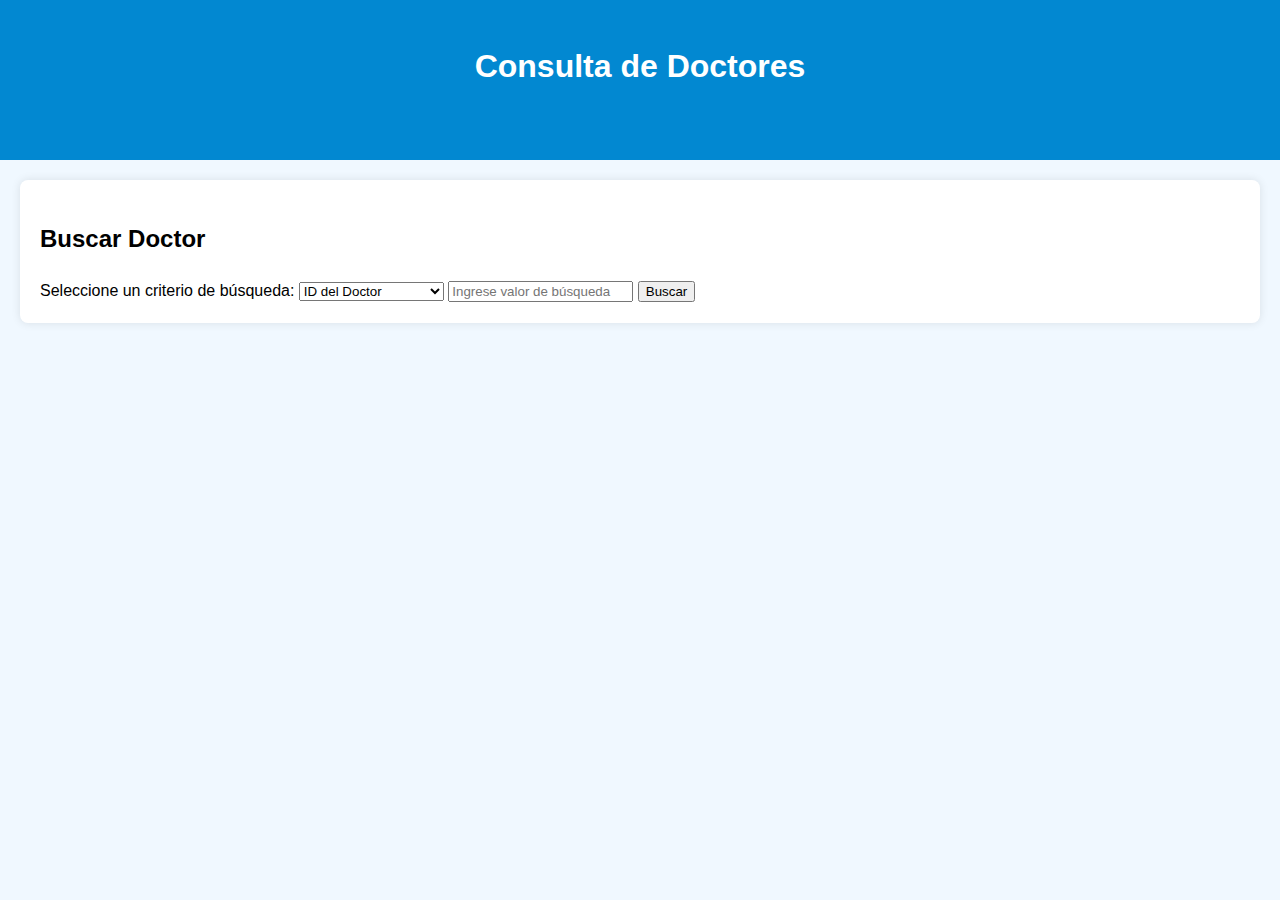
==== doctores.html @ 96857d21 "agregue paginas nuevas" ====
<!DOCTYPE html>
<html lang="es">
<head>
    <meta charset="UTF-8">
    <meta name="viewport" content="width=device-width, initial-scale=1.0">
    <link rel="stylesheet" href="styles.css">
    <title>Consulta de Doctores - Hospital General</title>
</head>
<body>
    <header>
        <h1>Consulta de Doctores</h1>
        <nav>
            <a href="index.html">Inicio</a>
        </nav>
    </header>

    <section>
        <h2>Buscar Doctor</h2>
        <form id="formDoctor">
            <label for="criterioBusquedaDoctor">Seleccione un criterio de búsqueda:</label>
            <select id="criterioBusquedaDoctor">
                <option value="id">ID del Doctor</option>
                <option value="nombre">Nombre del Doctor</option>
                <option value="especialidad">Especialidad</option>
                <option value="experiencia">Años de Experiencia</option>
            </select>
            <input type="text" id="valorBusquedaDoctor" placeholder="Ingrese valor de búsqueda">
            <button type="button" onclick="buscarDoctor()">Buscar</button>
        </form>
        <div id="resultadoDoctor"></div>
    </section>

    <script>
        function doctoresCallback(data) {
            window.doctoresData = data.doctores;
        }

        function buscarDoctor() {
            const criterioBusquedaDoctor = document.getElementById("criterioBusquedaDoctor").value;
            const valorBusquedaDoctor = document.getElementById("valorBusquedaDoctor").value.toLowerCase();
            let resultado = "";
            for (const doctor of window.doctoresData) {
                let valorDoctor = doctor[criterioBusquedaDoctor]

            }
        }
    </script>
</body>
</html>
---- styles.css ----
@charset "utf-8";
/* styles.css */

body {
    font-family: Arial, sans-serif;
    background-color: #f0f8ff;
    margin: 0;
    padding: 0;
    line-height: 1.6;
}

header {
    background-color: #0288d1;
    color: white;
    padding: 20px 0;
    text-align: center;
}

h1, h2 {
    font-family: 'Segoe UI', sans-serif;
}

section {
    margin: 20px;
    padding: 20px;
    background-color: #ffffff;
    border-radius: 8px;
    box-shadow: 0 0 10px rgba(0, 0, 0, 0.1);
}

footer {
    background-color: #0288d1;
    color: white;
    text-align: center;
    padding: 10px 0;
    position: relative;
    bottom: 0;
    width: 100%;
}

ul {
    list-style-type: square;
    padding-left: 20px;
}

a {
    color: #0288d1;
    text-decoration: none;
}

a:hover {
    text-decoration: underline;
}

#bienvenida, #informacionHospital, #serviciosHospital, #ubicacionHospital, #accesoInformacion {
    margin-bottom: 40px;
}
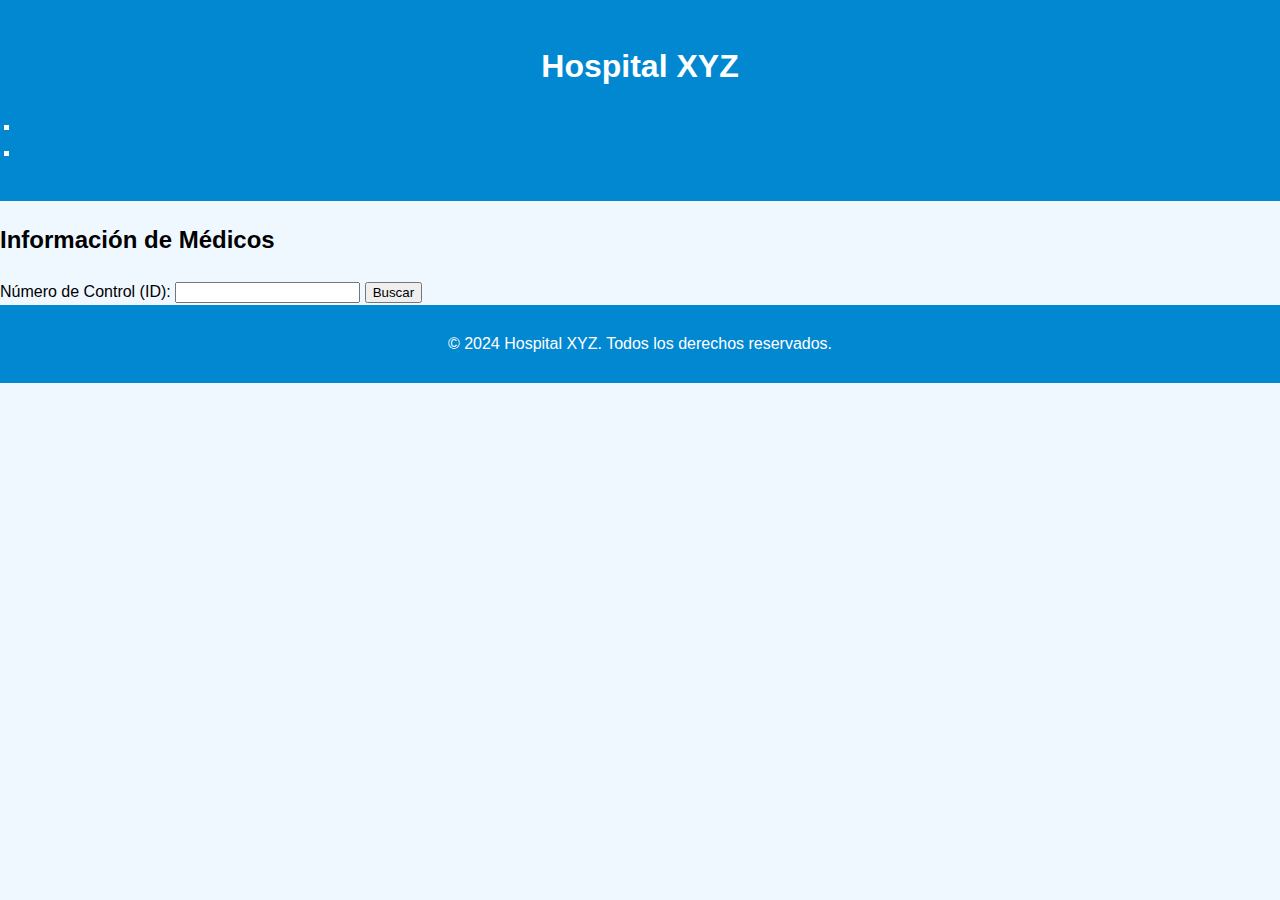
==== commit 9f65b1b1: "agregue pagina nueva" ====
--- a/doctores.html
+++ b/doctores.html
@@ -2,48 +2,31 @@
 <html lang="es">
 <head>
     <meta charset="UTF-8">
-    <meta name="viewport" content="width=device-width, initial-scale=1.0">
+    <title>Hospital XYZ - Médicos</title>
     <link rel="stylesheet" href="styles.css">
-    <title>Consulta de Doctores - Hospital General</title>
+    <script src="medicos.js" defer></script>
 </head>
 <body>
     <header>
-        <h1>Consulta de Doctores</h1>
+        <h1>Hospital XYZ</h1>
         <nav>
-            <a href="index.html">Inicio</a>
+            <ul>
+                <li><a href="index.html">Inicio</a></li>
+                <li><a href="pacientes.html">Pacientes</a></li>
+            </ul>
         </nav>
     </header>
-
-    <section>
-        <h2>Buscar Doctor</h2>
-        <form id="formDoctor">
-            <label for="criterioBusquedaDoctor">Seleccione un criterio de búsqueda:</label>
-            <select id="criterioBusquedaDoctor">
-                <option value="id">ID del Doctor</option>
-                <option value="nombre">Nombre del Doctor</option>
-                <option value="especialidad">Especialidad</option>
-                <option value="experiencia">Años de Experiencia</option>
-            </select>
-            <input type="text" id="valorBusquedaDoctor" placeholder="Ingrese valor de búsqueda">
-            <button type="button" onclick="buscarDoctor()">Buscar</button>
+    <main>
+        <h2>Información de Médicos</h2>
+        <form id="buscarMedico">
+            <label for="idMedico">Número de Control (ID):</label>
+            <input type="number" id="idMedico" name="idMedico" required>
+            <button type="submit">Buscar</button>
         </form>
-        <div id="resultadoDoctor"></div>
-    </section>
-
-    <script>
-        function doctoresCallback(data) {
-            window.doctoresData = data.doctores;
-        }
-
-        function buscarDoctor() {
-            const criterioBusquedaDoctor = document.getElementById("criterioBusquedaDoctor").value;
-            const valorBusquedaDoctor = document.getElementById("valorBusquedaDoctor").value.toLowerCase();
-            let resultado = "";
-            for (const doctor of window.doctoresData) {
-                let valorDoctor = doctor[criterioBusquedaDoctor]
-
-            }
-        }
-    </script>
+        <div id="resultadoMedico"></div>
+    </main>
+    <footer>
+        <p>&copy; 2024 Hospital XYZ. Todos los derechos reservados.</p>
+    </footer>
 </body>
-</html>+</html>
